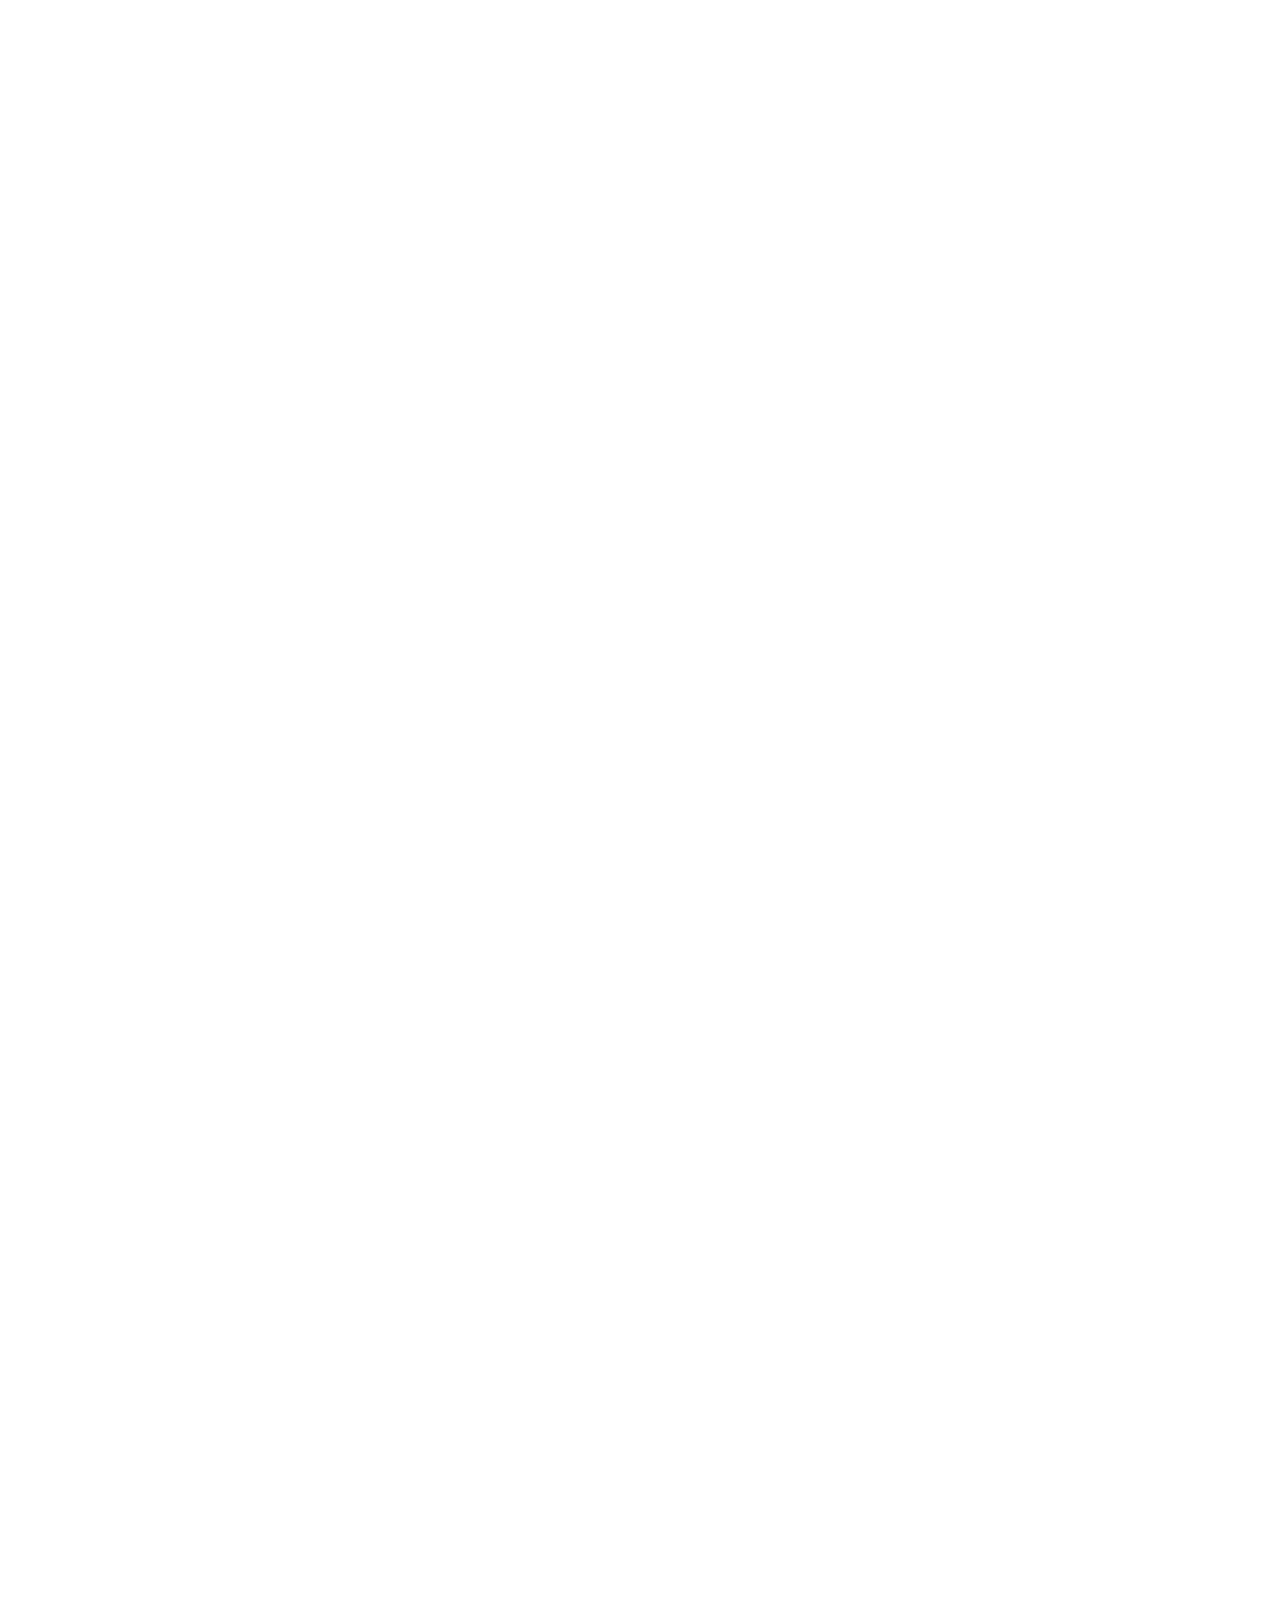
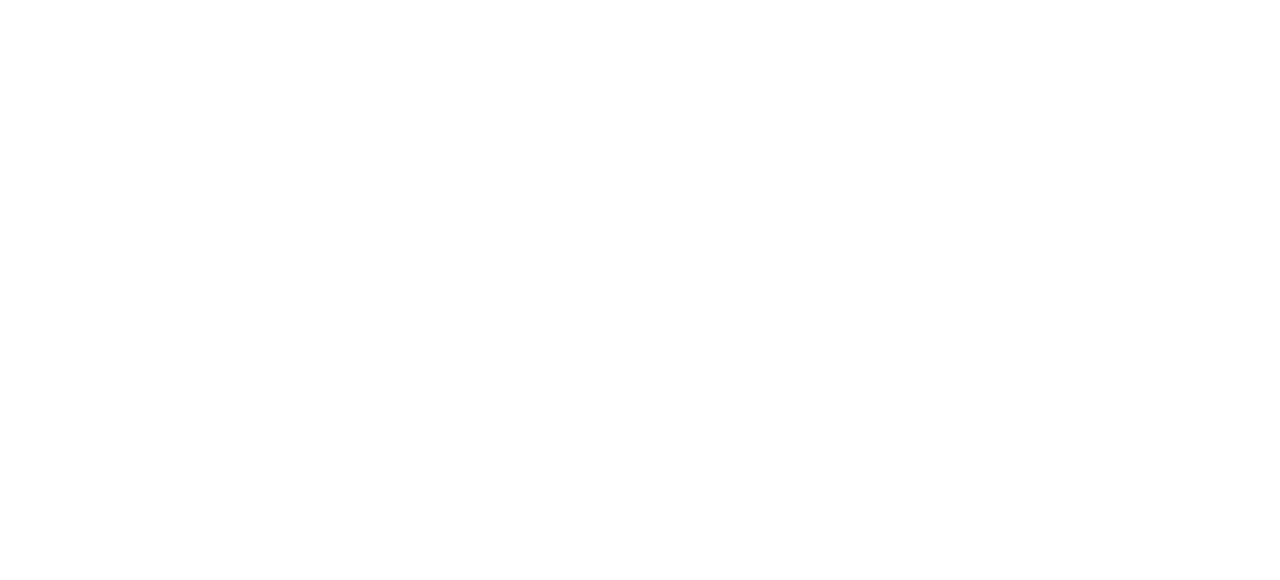
==== index.html @ 856c6f7c "Initialise react-calc project" ====
<!DOCTYPE html>
<html>
<head>
  <meta charset="UTF-8">
  <meta name="viewport" content="width=device-width; initial-scale=1">
  <title>React Calculator</title>
  <link rel="manifest" href="./manifest.json">
  <link rel="stylesheet" href="https://cdnjs.cloudflare.com/ajax/libs/normalize/8.0.0/normalize.min.css">
  <link rel="stylesheet" href="https://fonts.googleapis.com/icon?family=Material+Icons">
  <link rel="stylesheet" href="https://unpkg.com/react-md/dist/react-md.blue-deep_orange.min.css">
  <link rel="stylesheet" href="./main.css">
  <link rel="stylesheet" href="./Calculators/calculators.css">
</head>
<body>
  <div id="root"></div>
  <script src="https://unpkg.com/@babel/standalone/babel.min.js"></script>
  <script src="https://unpkg.com/react/umd/react.production.min.js"></script>
  <script src="https://unpkg.com/react-dom/umd/react-dom.production.min.js"></script>
  <script src="https://unpkg.com/react-md/dist/react-md.min.js"></script>
  <script type="text/babel" src="./Calculators/Display.js"></script>
  <script type="text/babel" src="./Calculators/Buttons.js"></script>
  <script type="text/babel" src="./Calculators/index.js"></script>
  <script type="text/babel" src="./index.js"></script>
</body>
</html>
---- main.css ----
html, body {
  height: 100%;
  width: 100%;
}

#root {
  height: 100%;
  margin-top: 100%;
  width: 100%;
}

.utils-clearfix::after {
  clear: both;
  content: '';
  display: block;
}

@media only screen and (max-width: 767px) and (min-aspect-ratio: 13/9) {
  .md-select-field--toolbar .md-select-field .md-select-field--text-field {
    margin-top: 9px;
  }

  .md-btn--toolbar {
    margin: 0;
  }
}
---- Calculators/calculators.css ----
.react-calc {
  height: 100%;
  width: 100%;
}

.react-calc-display {
  padding-bottom: 25px;
}

.react-calc__expression, .react-calc__result {
  float: right;
  font-weight: 300;
  min-width: 100%;
  padding: 0 28px 0 0;
  text-align: right;
}

.react-calc__expression {
  color: rgba(0, 0, 0, 0.87);
  font-size: 56px;
  height: 84px;
  letter-spacing: -0.05px;
  line-height: 84px;
  margin-bottom: 11px;
}

.react-calc__result {
  color: rgba(0, 0, 0, 0.54);
  font-size: 34px;
  height: 40px;
  line-height: 40px;
  margin-bottom: 0;
}

.react-calc-functions {
  height: calc(100% - 216px);
  width: 100%;
}

.react-calc-btn {
  margin: 0;
  min-width: initial;
}

.react-calc-btn::before, .react-calc-btn::after {
  height: 0;
  position: static;
}

.react-calc-btn-panel {
  display: inline-block;
  height: 100%;
  vertical-align: top;
}

.react-calc__numbers {
  width: 75%;
}

.react-calc__numbers .react-calc-btn {
  font-size: 34px;
  font-weight: 300;
  height: 25%;
  line-height: 40px;
  width: calc(100% / 3);
}

.react-calc__basic-operators {
  width: 25%;
}

.react-calc__basic-operators .react-calc-btn {
  font-size: 20px;
  font-weight: 300;
  height: 20%;
  line-height: 28px;
  width: 100%;
}

/**
 * Mobile landscape media query
 */
@media only screen and (max-width: 767px) and (min-aspect-ratio: 13/9) {
  .react-calc__display {
    padding-bottom: 5px;
  }

  .react-calc__expression, .react-calc__result {
    padding: 0 48px 0 0;
  }

  .react-calc__expression {
    font-size: 34px;
    height: 40px;
    letter-spacing: 0;
    line-height: 40px;
    margin-bottom: 2px;
  }

  .react-calc-functions {
    height: calc(100% - 155px);
    width: 100%;
  }
}
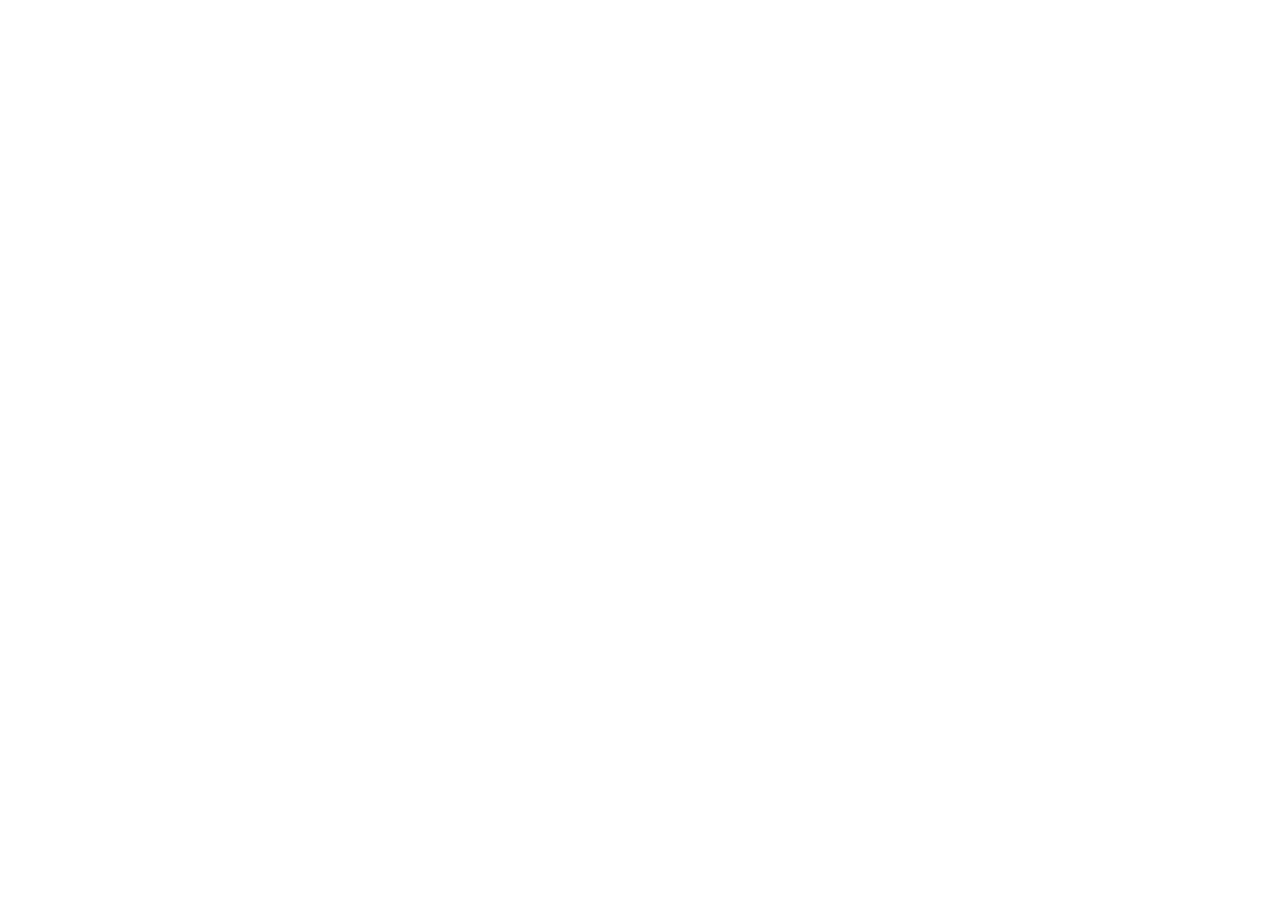
==== commit 98727433: "Fix logo" ====
--- a/index.html
+++ b/index.html
@@ -4,6 +4,7 @@
   <meta charset="UTF-8">
   <meta name="viewport" content="width=device-width; initial-scale=1">
   <title>React Calculator</title>
+  <link rel="icon" href="./favicon.png">
   <link rel="manifest" href="./manifest.json">
   <link rel="stylesheet" href="https://cdnjs.cloudflare.com/ajax/libs/normalize/8.0.0/normalize.min.css">
   <link rel="stylesheet" href="https://fonts.googleapis.com/icon?family=Material+Icons">
--- a/main.css
+++ b/main.css
@@ -5,7 +5,6 @@
 
 #root {
   height: 100%;
-  margin-top: 100%;
   width: 100%;
 }
 
